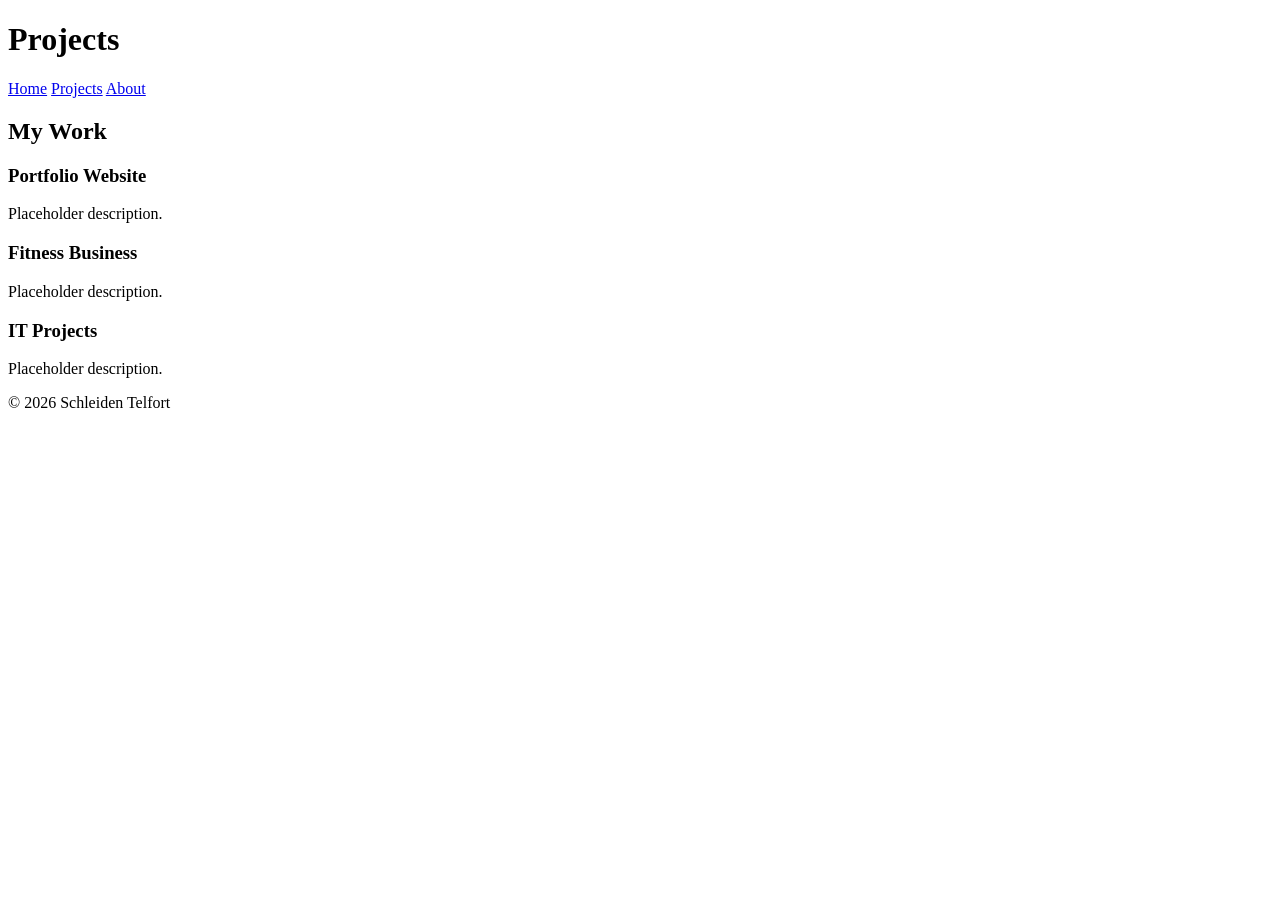
==== projects.html @ b1827b1a "Add files via upload" ====
<!DOCTYPE html>
<html lang=“en”>

<head>
    <meta charset=“UTF-8”>
    <meta name=“viewport” content=“width=device-width, initial-scale=1.0”>
    <title>Projects</title>
</head>

<body>

<header>

<h1>Projects</h1>

<nav>
    <a href=“index.html”>Home</a>
    <a href=“projects.html”>Projects</a>
    <a href=“about.html”>About</a>
</nav>

</header>

<main>

<section>

<h2>My Work</h2>

<article>
<h3>Portfolio Website</h3>
<p>Placeholder description.</p>
</article>

<article>
<h3>Fitness Business</h3>
<p>Placeholder description.</p>
</article>

<article>
<h3>IT Projects</h3>
<p>Placeholder description.</p>
</article>

</section>

</main>

<footer>
<p>&copy; 2026 Schleiden Telfort</p>
</footer>

</body>

</html>
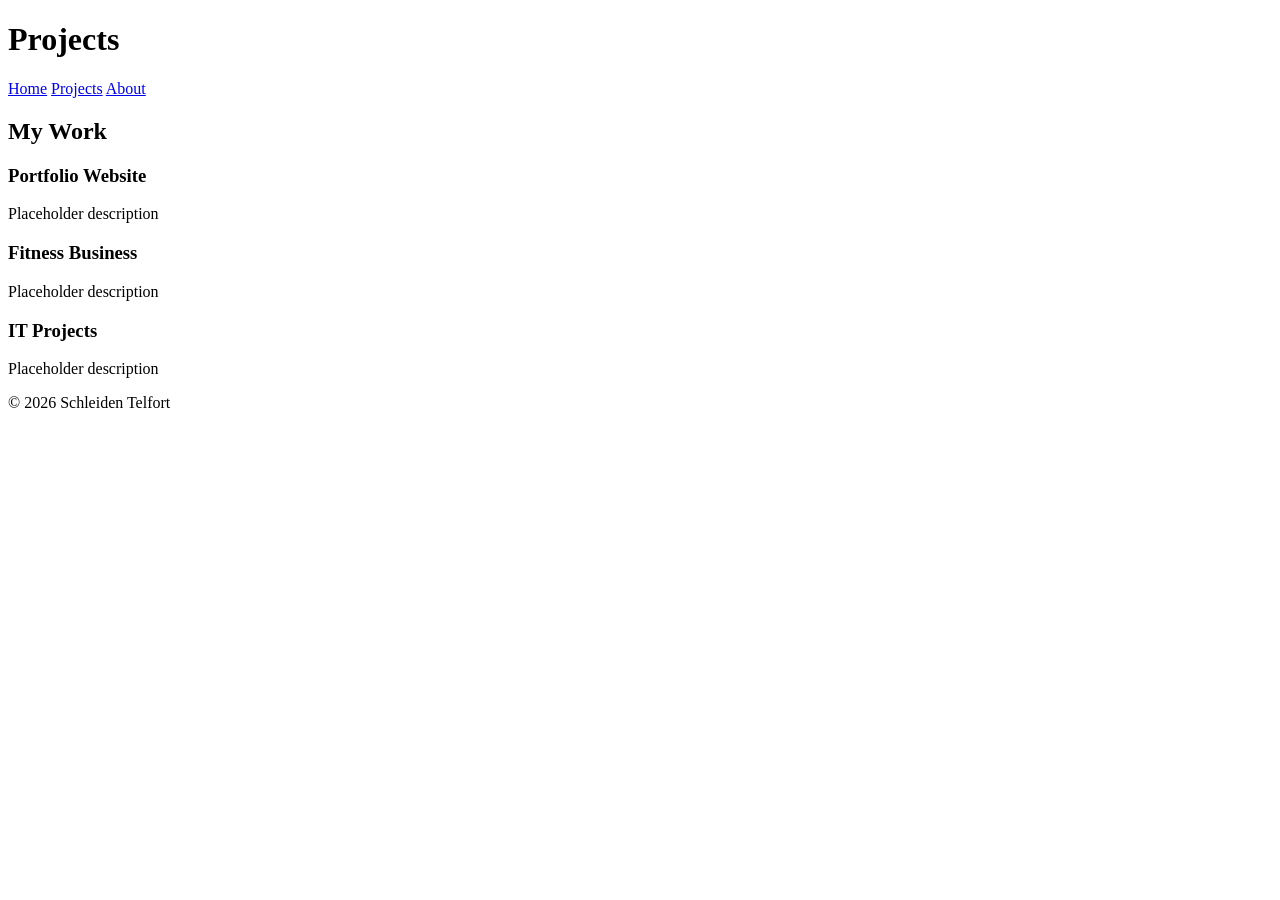
==== commit 12c043a9: "Add files via upload" ====
--- a/projects.html
+++ b/projects.html
@@ -5,6 +5,7 @@
     <meta charset=“UTF-8”>
     <meta name=“viewport” content=“width=device-width, initial-scale=1.0”>
     <title>Projects</title>
+    <link rel="stylesheet" href="style.css">
 </head>
 
 <body>
@@ -27,20 +28,25 @@
 
 <h2>My Work</h2>
 
-<article>
+<div class="project-container">
+
+<article class="project-card">
 <h3>Portfolio Website</h3>
-<p>Placeholder description.</p>
+<p>Placeholder description</p>
 </article>
 
-<article>
+<article class="project-card">
 <h3>Fitness Business</h3>
-<p>Placeholder description.</p>
+<p>Placeholder description</p>
 </article>
 
-<article>
+<article class="project-card">
 <h3>IT Projects</h3>
-<p>Placeholder description.</p>
+<p>Placeholder description</p>
 </article>
+
+</div>
+
 
 </section>
 
